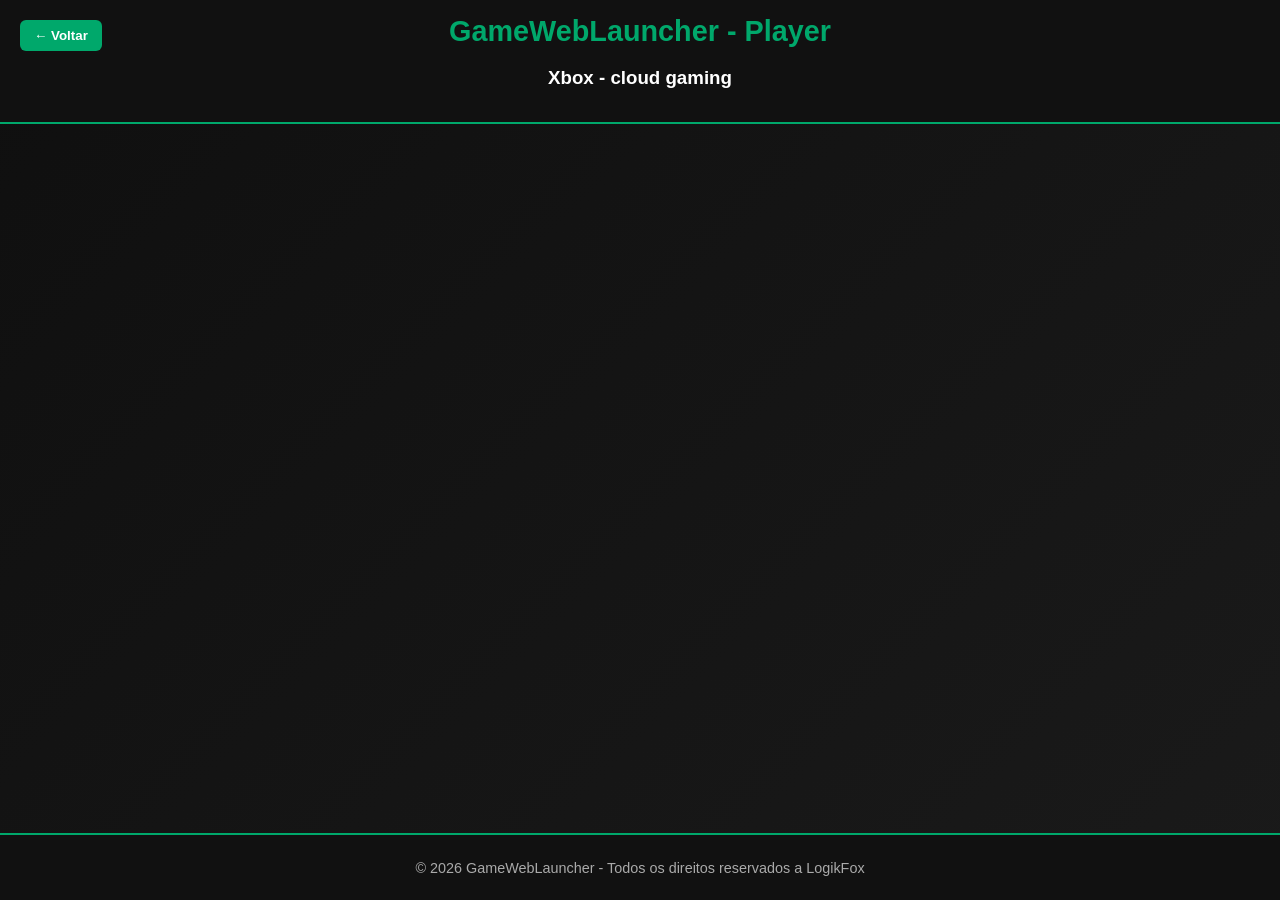
==== xboxcgbeta.html @ 425fcea6 "first version of "Game Web Launcher" this project is the first version, so, many bugs may apear" ====
<!DOCTYPE html>
<html lang="pt-BR">
<head>
    <meta charset="UTF-8">
    <title>GameWebLauncher - Player</title>
    <style>
        body {
            margin: 0;
            padding: 0;
            font-family: "Segoe UI", Arial, sans-serif;
            background: linear-gradient(135deg, #0f0f0f, #1a1a1a);
            color: #fff;
            height: 100vh;
            display: flex;
            flex-direction: column;
        }

        header {
            background-color: #111;
            padding: 15px;
            text-align: center;
            border-bottom: 2px solid #00a86b;
        }

        header h1 {
            margin: 0;
            font-size: 1.8em;
            color: #00a86b;
        }

        .game-container {
            flex: 1;
            display: flex;
            justify-content: center;
            align-items: center;
            padding: 15px;
        }

        iframe {
            width: 90%;
            height: 90%;
            border: 3px solid #00a86b;
            border-radius: 12px;
            box-shadow: 0 0 20px rgba(0, 168, 107, 0.6);
            background-color: #000;
        }

        footer {
            background-color: #111;
            text-align: center;
            padding: 10px;
            border-top: 2px solid #00a86b;
            font-size: 0.9em;
            color: #aaa;
        }

        /* Botão de voltar */
        .back-btn {
            position: absolute;
            top: 20px;
            left: 20px;
            background-color: #00a86b;
            color: #fff;
            border: none;
            padding: 8px 14px;
            border-radius: 6px;
            cursor: pointer;
            font-weight: bold;
            transition: background 0.2s;
        }

        .back-btn:hover {
            background-color: #007a55;
        }
    </style>
</head>
<body>
    <header>
        <h1>GameWebLauncher - Player</h1>
        <h3>Xbox - cloud gaming</h3>
    </header>

    <button class="back-btn" onclick="window.location.href='biblioteca.html'">← Voltar</button>

    <div class="game-container">
        <!-- <iframe src="https://www.xbox.com/pt-br/play?msockid=15bc0412847c699a11d6137e85aa6829" allowfullscreen></iframe> || Página do jogo aqui-->
    </div>

    <footer>
        <p>&copy; 2026 GameWebLauncher - Todos os direitos reservados a LogikFox</p>
    </footer>
</body>
</html>
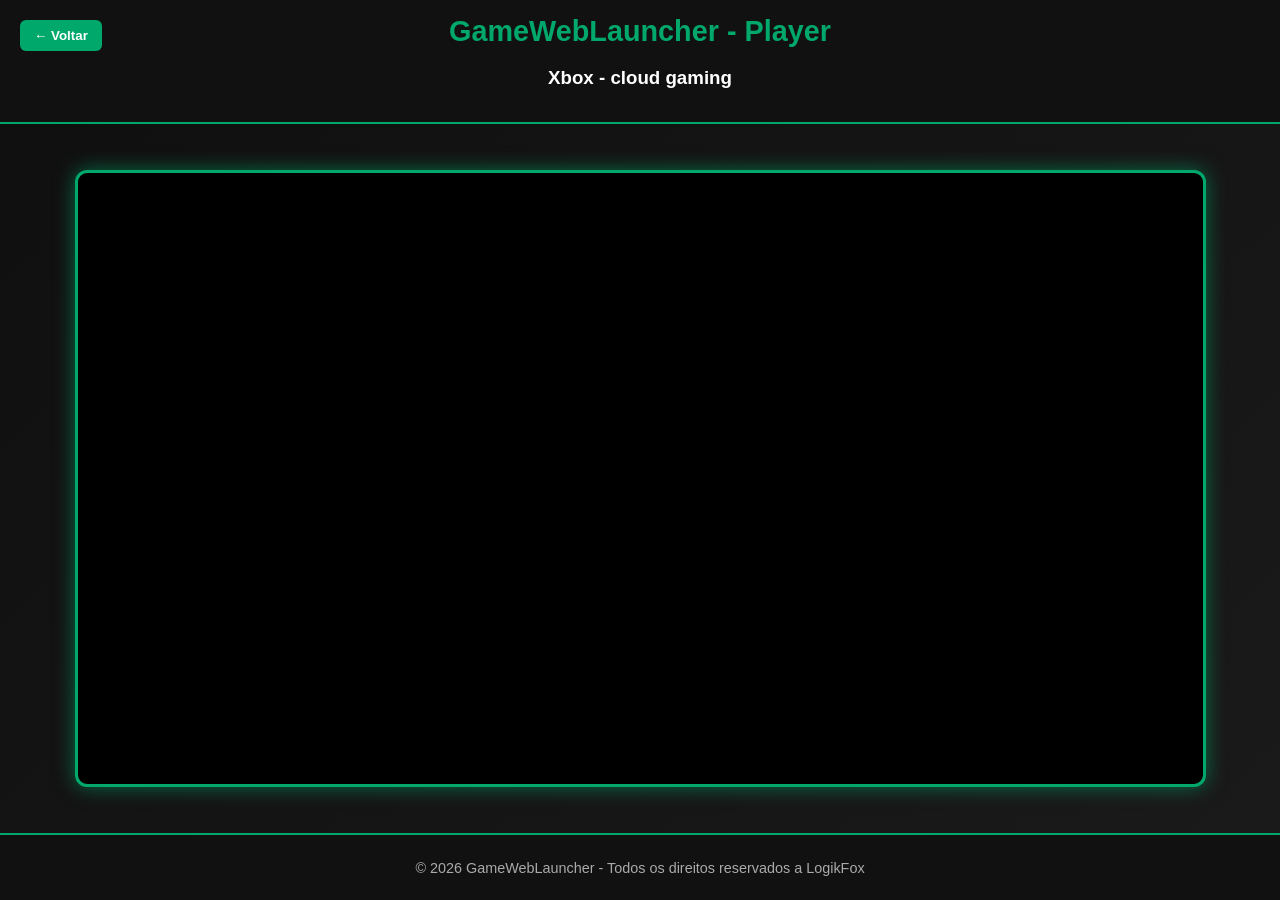
==== commit 71ae82dc: "Update xboxcgbeta.html" ====
--- a/xboxcgbeta.html
+++ b/xboxcgbeta.html
@@ -83,7 +83,7 @@
     <button class="back-btn" onclick="window.location.href='biblioteca.html'">← Voltar</button>
 
     <div class="game-container">
-        <!-- <iframe src="https://www.xbox.com/pt-br/play?msockid=15bc0412847c699a11d6137e85aa6829" allowfullscreen></iframe> || Página do jogo aqui-->
+        <iframe src="https://www.xbox.com/pt-br/play?msockid=15bc0412847c699a11d6137e85aa6829" allowfullscreen></iframe>
     </div>
 
     <footer>
